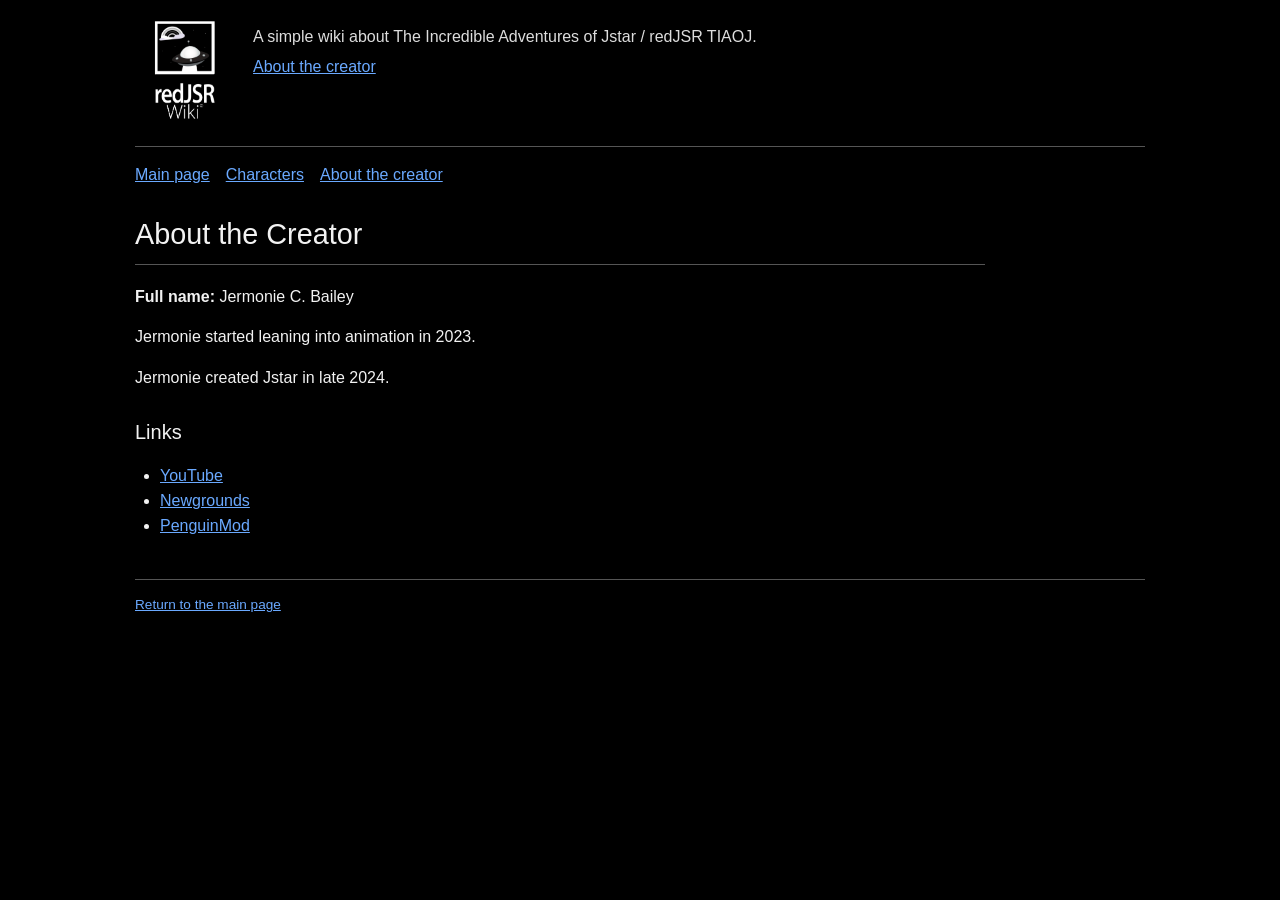
==== about.html @ 591906b1 "Add files via upload" ====
<!doctype html>
<html lang="en"><head><meta charset="utf-8"><meta name="viewport" content="width=device-width, initial-scale=1"><title>About the Creator — redJSR Wiki</title><link rel="stylesheet" href="style.css"></head>
<body><div class="site"><header>
  <a href="index.html" aria-label="redJSR Wiki home"><img class="logo" src="logo.PNG" alt="redJSR Wiki logo"></a>
  <div><p class="site-description">A simple wiki about The Incredible Adventures of Jstar / redJSR TIAOJ.</p>
  <p class="site-description"><a href="about.html">About the creator</a></p></div>
</header>
<nav aria-label="Main navigation"><a href="index.html">Main page</a><a href="index.html#main-characters">Characters</a><a href="about.html">About the creator</a></nav><main>
<h1>About the Creator</h1>
<p><strong>Full name:</strong> Jermonie C. Bailey</p>
<p>Jermonie started leaning into animation in 2023.</p>
<p>Jermonie created Jstar in late 2024.</p>
<h2>Links</h2>
<ul>
<li><a href="https://youtube.com/@jstar.animations1?si=BPoQq8OW5SgAwKHG" target="_blank" rel="noopener noreferrer">YouTube</a></li>
<li><a href="https://redjsr.newgrounds.com" target="_blank" rel="noopener noreferrer">Newgrounds</a></li>
<li><a href="https://penguinmod.com/profile?user=redjsr" target="_blank" rel="noopener noreferrer">PenguinMod</a></li>
</ul>
</main><footer><a href="index.html">Return to the main page</a></footer></div></body></html>
---- style.css ----
:root { color-scheme: dark; }
* { box-sizing: border-box; }
body {
  margin: 0;
  background: #000;
  color: #f2f2f2;
  font-family: Arial, Helvetica, sans-serif;
  font-size: 16px;
  line-height: 1.55;
}
a { color: #6aa9ff; }
a:visited { color: #b59aff; }
a:hover { color: #a9ceff; }
a:focus-visible { outline: 2px solid #fff; outline-offset: 3px; }
.site { max-width: 1050px; margin: 0 auto; padding: 20px; }
header { display: flex; align-items: flex-start; gap: 18px; padding-bottom: 18px; border-bottom: 1px solid #555; }
.logo { width: 100px; height: auto; max-height: 100px; object-fit: contain; }
.site-description { margin: 5px 0 0; color: #ddd; }
nav { margin: 16px 0 24px; }
nav a { margin-right: 16px; }
main { max-width: 850px; }
h1 { font-size: 1.8rem; font-weight: 500; margin-top: 0; border-bottom: 1px solid #555; padding-bottom: 8px; }
h2 { font-size: 1.25rem; font-weight: 500; margin-top: 26px; }
ul { padding-left: 25px; }
.character-list { columns: 2; max-width: 600px; }
.character-list li { margin: 5px 0; }
figure { margin: 0; }
figure img { display: block; max-width: 100%; max-height: 360px; object-fit: contain; }
.image-grid { display: grid; grid-template-columns: repeat(2, minmax(0, 1fr)); gap: 18px; margin: 18px 0; }
.image-frame { border: 1px solid #555; padding: 10px; min-width: 0; }
.image-frame img { width: 100%; height: 220px; object-fit: contain; }
.image-frame figcaption { margin-top: 8px; font-size: .9rem; color: #ddd; }
.note { color: #bbb; font-size: .9rem; }
footer { border-top: 1px solid #555; margin-top: 40px; padding-top: 14px; color: #aaa; font-size: .85rem; }
@media (max-width: 600px) {
 .site { padding: 14px; }
 header { gap: 12px; }
 .logo { width: 72px; }
 .character-list { columns: 1; }
 .image-grid { grid-template-columns: 1fr; }
}
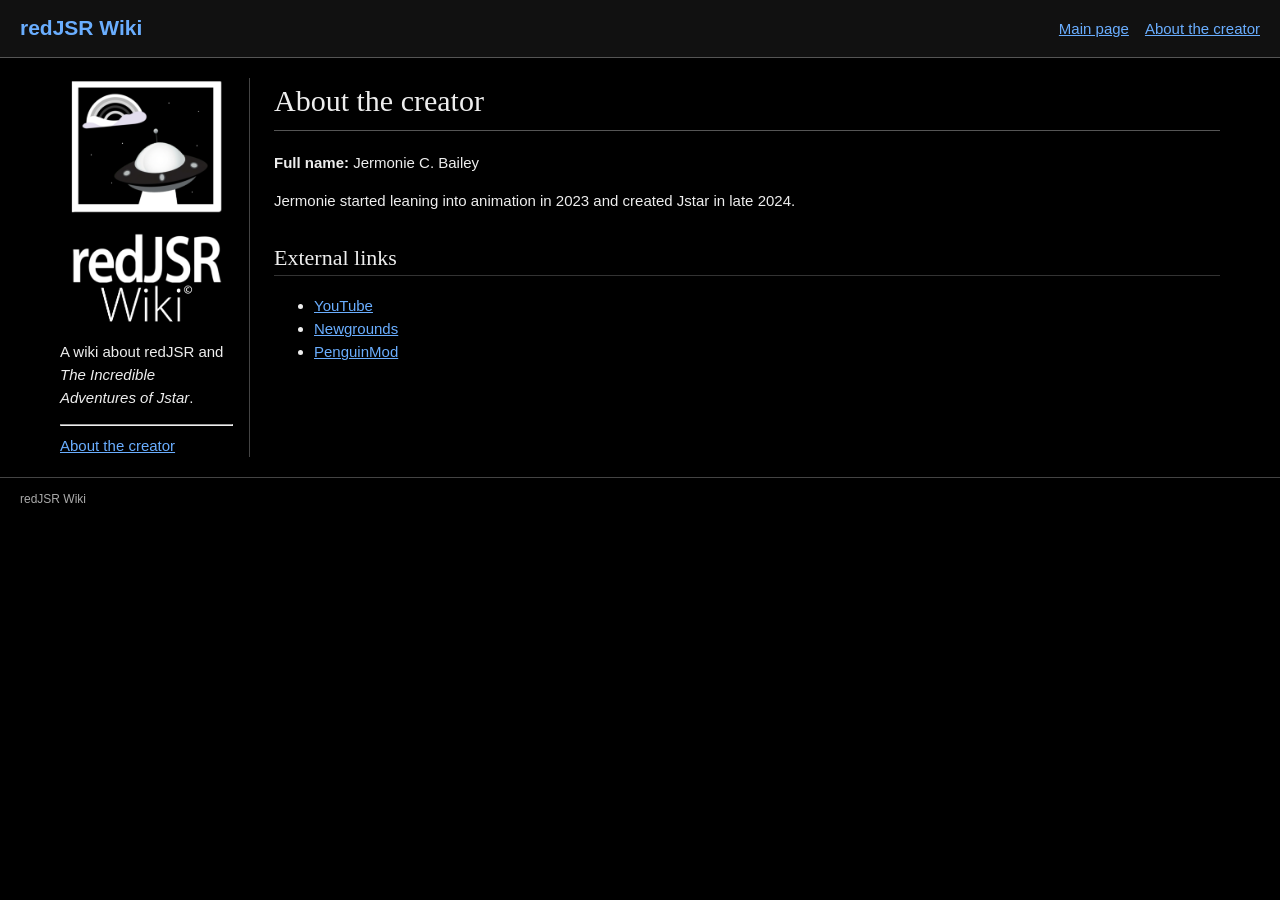
==== commit 3d54f77a: "Add files via upload" ====
--- a/about.html
+++ b/about.html
@@ -1,19 +1,38 @@
-<!doctype html>
-<html lang="en"><head><meta charset="utf-8"><meta name="viewport" content="width=device-width, initial-scale=1"><title>About the Creator — redJSR Wiki</title><link rel="stylesheet" href="style.css"></head>
-<body><div class="site"><header>
-  <a href="index.html" aria-label="redJSR Wiki home"><img class="logo" src="logo.PNG" alt="redJSR Wiki logo"></a>
-  <div><p class="site-description">A simple wiki about The Incredible Adventures of Jstar / redJSR TIAOJ.</p>
-  <p class="site-description"><a href="about.html">About the creator</a></p></div>
-</header>
-<nav aria-label="Main navigation"><a href="index.html">Main page</a><a href="index.html#main-characters">Characters</a><a href="about.html">About the creator</a></nav><main>
-<h1>About the Creator</h1>
-<p><strong>Full name:</strong> Jermonie C. Bailey</p>
-<p>Jermonie started leaning into animation in 2023.</p>
-<p>Jermonie created Jstar in late 2024.</p>
-<h2>Links</h2>
-<ul>
-<li><a href="https://youtube.com/@jstar.animations1?si=BPoQq8OW5SgAwKHG" target="_blank" rel="noopener noreferrer">YouTube</a></li>
-<li><a href="https://redjsr.newgrounds.com" target="_blank" rel="noopener noreferrer">Newgrounds</a></li>
-<li><a href="https://penguinmod.com/profile?user=redjsr" target="_blank" rel="noopener noreferrer">PenguinMod</a></li>
-</ul>
-</main><footer><a href="index.html">Return to the main page</a></footer></div></body></html>+<!DOCTYPE html>
+<html lang="en">
+<head>
+  <meta charset="UTF-8">
+  <meta name="viewport" content="width=device-width, initial-scale=1">
+  <title>About the creator — redJSR Wiki</title>
+  <link rel="stylesheet" href="style.css">
+</head>
+<body>
+  <header class="site-header">
+    <a class="site-title" href="index.html">redJSR Wiki</a>
+    <nav>
+      <a href="index.html">Main page</a>
+      <a href="about.html">About the creator</a>
+    </nav>
+  </header>
+  <div class="page-layout">
+    <aside class="sidebar">
+      <img class="wiki-logo" src="logo.PNG" alt="redJSR Wiki logo">
+      <p>A wiki about redJSR and <em>The Incredible Adventures of Jstar</em>.</p>
+      <hr>
+      <a href="about.html">About the creator</a>
+    </aside>
+    <main class="content">
+      <h1>About the creator</h1>
+      <p><strong>Full name:</strong> Jermonie C. Bailey</p>
+      <p>Jermonie started leaning into animation in 2023 and created Jstar in late 2024.</p>
+      <h2>External links</h2>
+      <ul>
+        <li><a href="https://youtube.com/@jstar.animations1?si=BPoQq8OW5SgAwKHG">YouTube</a></li>
+        <li><a href="https://redjsr.newgrounds.com">Newgrounds</a></li>
+        <li><a href="https://penguinmod.com/profile?user=redjsr">PenguinMod</a></li>
+      </ul>
+    </main>
+  </div>
+  <footer>redJSR Wiki</footer>
+</body>
+</html>
--- a/style.css
+++ b/style.css
@@ -1,41 +1,58 @@
-:root { color-scheme: dark; }
+/* Early-2000s wiki-inspired layout with a dark theme */
 * { box-sizing: border-box; }
 body {
   margin: 0;
   background: #000;
-  color: #f2f2f2;
-  font-family: Arial, Helvetica, sans-serif;
-  font-size: 16px;
-  line-height: 1.55;
+  color: #eee;
+  font: 15px/1.55 Arial, Helvetica, sans-serif;
 }
-a { color: #6aa9ff; }
-a:visited { color: #b59aff; }
-a:hover { color: #a9ceff; }
-a:focus-visible { outline: 2px solid #fff; outline-offset: 3px; }
-.site { max-width: 1050px; margin: 0 auto; padding: 20px; }
-header { display: flex; align-items: flex-start; gap: 18px; padding-bottom: 18px; border-bottom: 1px solid #555; }
-.logo { width: 100px; height: auto; max-height: 100px; object-fit: contain; }
-.site-description { margin: 5px 0 0; color: #ddd; }
-nav { margin: 16px 0 24px; }
-nav a { margin-right: 16px; }
-main { max-width: 850px; }
-h1 { font-size: 1.8rem; font-weight: 500; margin-top: 0; border-bottom: 1px solid #555; padding-bottom: 8px; }
-h2 { font-size: 1.25rem; font-weight: 500; margin-top: 26px; }
-ul { padding-left: 25px; }
-.character-list { columns: 2; max-width: 600px; }
-.character-list li { margin: 5px 0; }
-figure { margin: 0; }
-figure img { display: block; max-width: 100%; max-height: 360px; object-fit: contain; }
-.image-grid { display: grid; grid-template-columns: repeat(2, minmax(0, 1fr)); gap: 18px; margin: 18px 0; }
-.image-frame { border: 1px solid #555; padding: 10px; min-width: 0; }
-.image-frame img { width: 100%; height: 220px; object-fit: contain; }
-.image-frame figcaption { margin-top: 8px; font-size: .9rem; color: #ddd; }
-.note { color: #bbb; font-size: .9rem; }
-footer { border-top: 1px solid #555; margin-top: 40px; padding-top: 14px; color: #aaa; font-size: .85rem; }
-@media (max-width: 600px) {
- .site { padding: 14px; }
- header { gap: 12px; }
- .logo { width: 72px; }
- .character-list { columns: 1; }
- .image-grid { grid-template-columns: 1fr; }
+a { color: #6aaeff; text-decoration: underline; }
+a:visited { color: #c39bff; }
+a:hover { color: #fff; }
+.site-header {
+  display: flex;
+  align-items: center;
+  justify-content: space-between;
+  gap: 16px;
+  padding: 12px 20px;
+  border-bottom: 1px solid #555;
+  background: #111;
 }
+.site-title { font-size: 21px; font-weight: bold; text-decoration: none; }
+.site-header nav { display: flex; flex-wrap: wrap; gap: 16px; }
+.page-layout {
+  display: grid;
+  grid-template-columns: 190px minmax(0, 1fr);
+  gap: 24px;
+  max-width: 1200px;
+  margin: 0 auto;
+  padding: 20px;
+}
+.sidebar {
+  border-right: 1px solid #444;
+  padding-right: 16px;
+  overflow-wrap: anywhere;
+}
+.wiki-logo { display: block; width: 100%; max-width: 160px; height: auto; margin: 0 auto 12px; }
+.content { min-width: 0; }
+h1, h2 { font-family: Georgia, 'Times New Roman', serif; font-weight: normal; }
+h1 { border-bottom: 1px solid #555; padding-bottom: 6px; margin-top: 0; font-size: 30px; }
+h2 { border-bottom: 1px solid #333; font-size: 22px; margin-top: 28px; }
+.breadcrumbs { color: #aaa; font-size: 13px; }
+.character-gallery { display: flex; flex-wrap: wrap; gap: 14px; margin: 16px 0; }
+.character-gallery figure {
+  margin: 0;
+  width: min(220px, 100%);
+  padding: 8px;
+  border: 1px solid #555;
+  text-align: center;
+}
+.character-gallery img { max-width: 100%; max-height: 260px; object-fit: contain; }
+.character-gallery figcaption { color: #bbb; font-size: 13px; margin-top: 6px; }
+footer { border-top: 1px solid #444; padding: 12px 20px; color: #aaa; font-size: 12px; }
+@media (max-width: 650px) {
+  .site-header { align-items: flex-start; flex-direction: column; }
+  .page-layout { grid-template-columns: 1fr; padding: 14px; }
+  .sidebar { border-right: 0; border-bottom: 1px solid #444; padding: 0 0 14px; }
+  .wiki-logo { margin-left: 0; max-width: 120px; }
+}
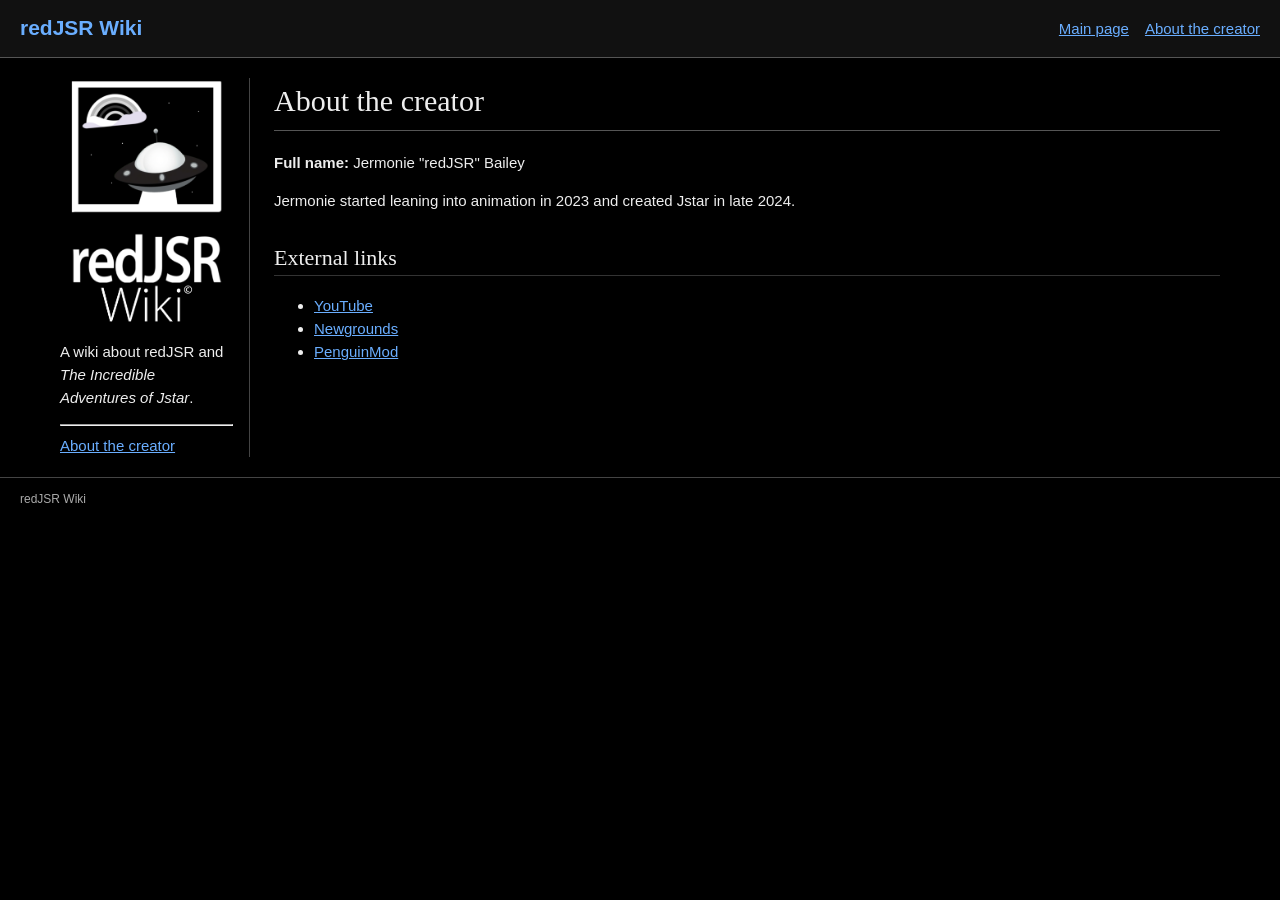
==== commit 6a24b7fa: "Update about.html" ====
--- a/about.html
+++ b/about.html
@@ -23,7 +23,7 @@
     </aside>
     <main class="content">
       <h1>About the creator</h1>
-      <p><strong>Full name:</strong> Jermonie C. Bailey</p>
+      <p><strong>Full name:</strong> Jermonie "redJSR" Bailey</p>
       <p>Jermonie started leaning into animation in 2023 and created Jstar in late 2024.</p>
       <h2>External links</h2>
       <ul>
